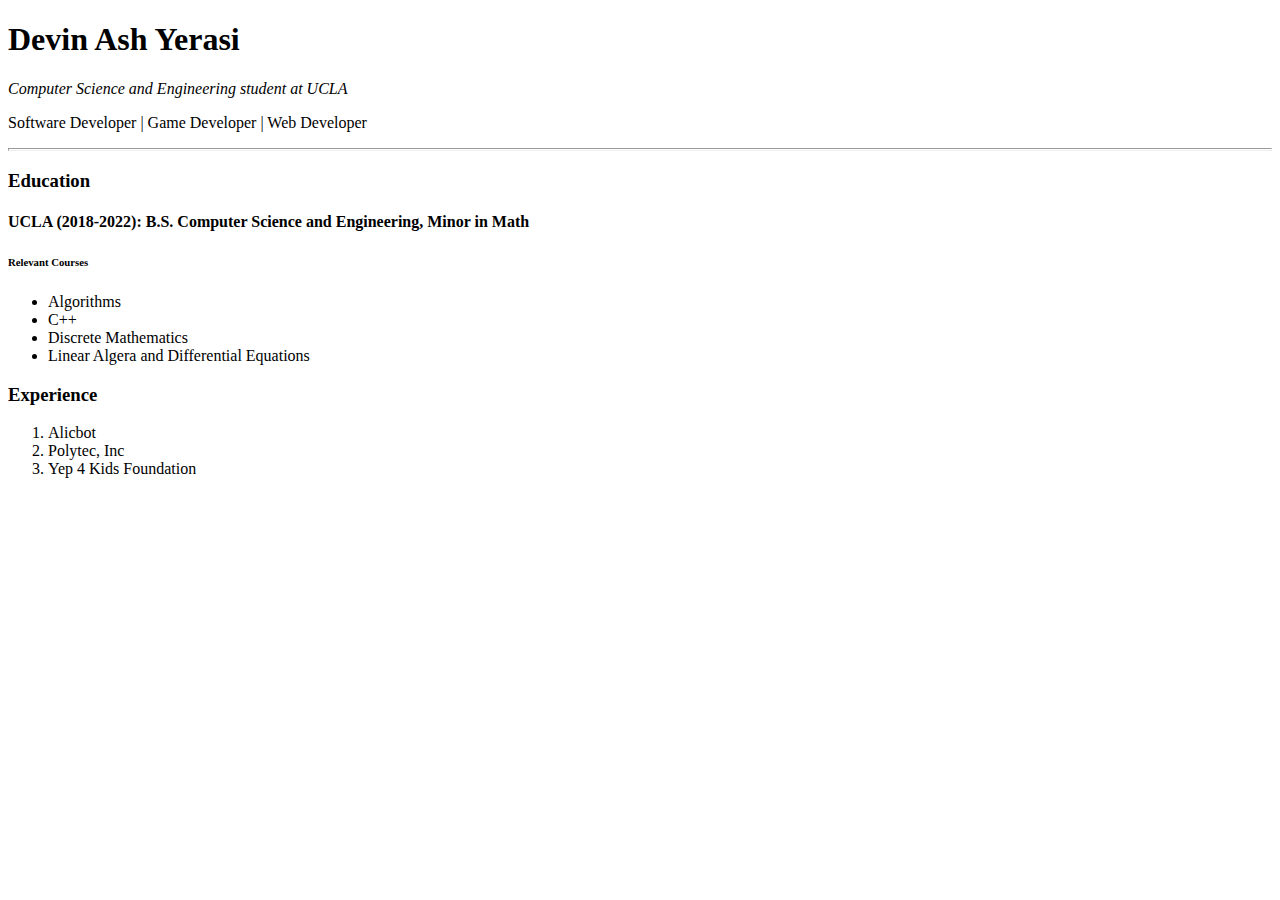
==== index.html @ f64c1835 "Add files via upload" ====
<!DOCTYPE html>
<html>

<head>
  <meta charset="utf-8"> <!-- utf-8 covers all characters in unicode-->
  <title>🧙‍ Devin's Personal Site 🧙‍</title>
</head>

<body>
  <h1>Devin Ash Yerasi</h1>
  <p><em>Computer Science and Engineering student at UCLA</em></p>
  <!--emphasis tag does italics but civers content over looks-->
  <p>Software Developer | Game Developer | Web Developer</p>
  <hr noshade, size='3'>
  <h3>Education</h3>
  <h4>UCLA (2018-2022): B.S. Computer Science and Engineering, Minor in Math </h4>
  <h6>Relevant Courses</h6>
  <ul>
    <li>Algorithms</li>
    <li>C++</li>
    <li>Discrete Mathematics</li>
    <li>Linear Algera and Differential Equations</li>
  </ul>
  <h3>Experience</h3>
  <ol>
    <li>Alicbot</li>
    <li>Polytec, Inc</li>
    <li>Yep 4 Kids Foundation</li>
  </ol>
</body>

</html>
<meta description='Devin Yerasi Personal Website' />
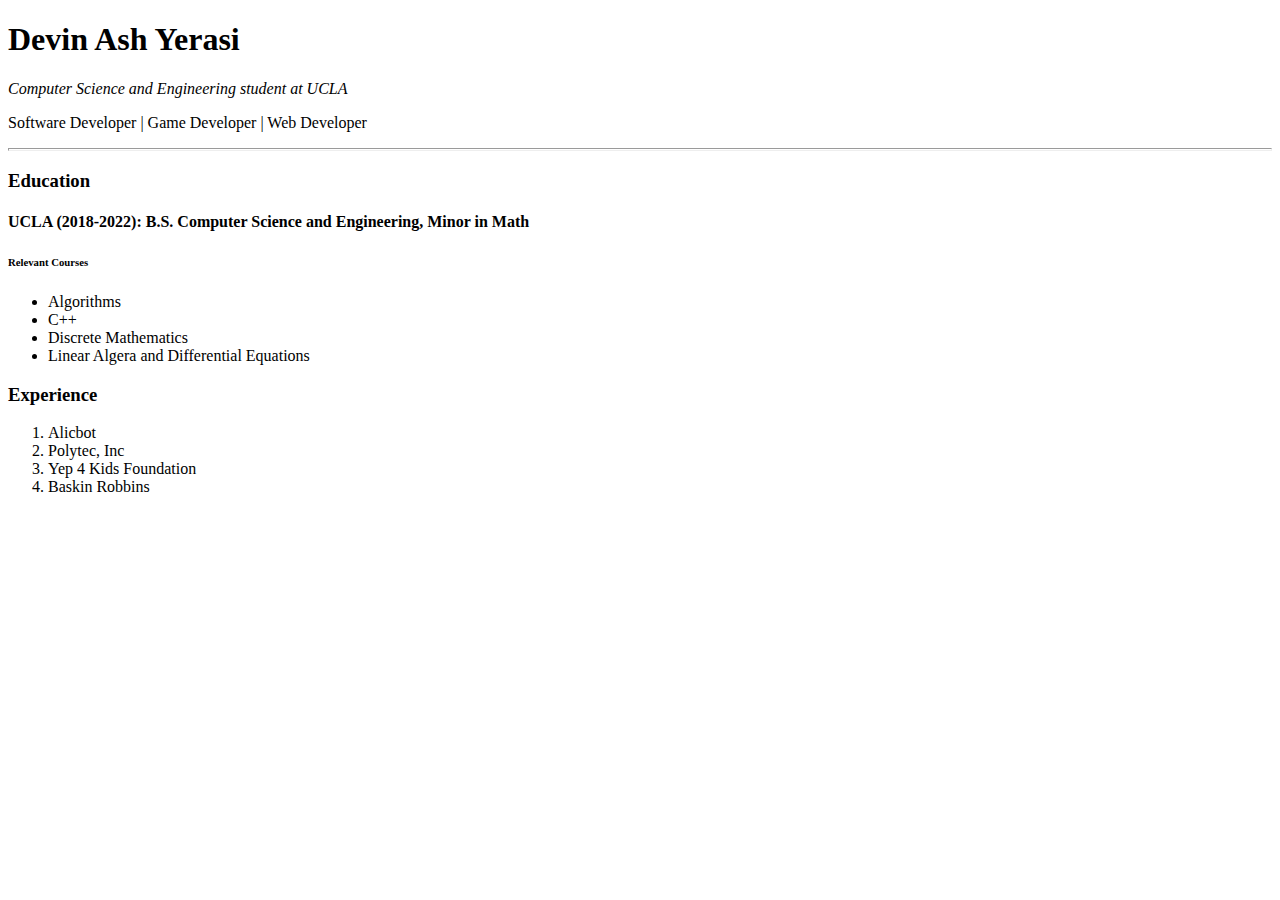
==== commit c63fab09: "Testing atom-git" ====
--- a/index.html
+++ b/index.html
@@ -26,6 +26,7 @@
     <li>Alicbot</li>
     <li>Polytec, Inc</li>
     <li>Yep 4 Kids Foundation</li>
+    <li>Baskin Robbins</li>
   </ol>
 </body>
 
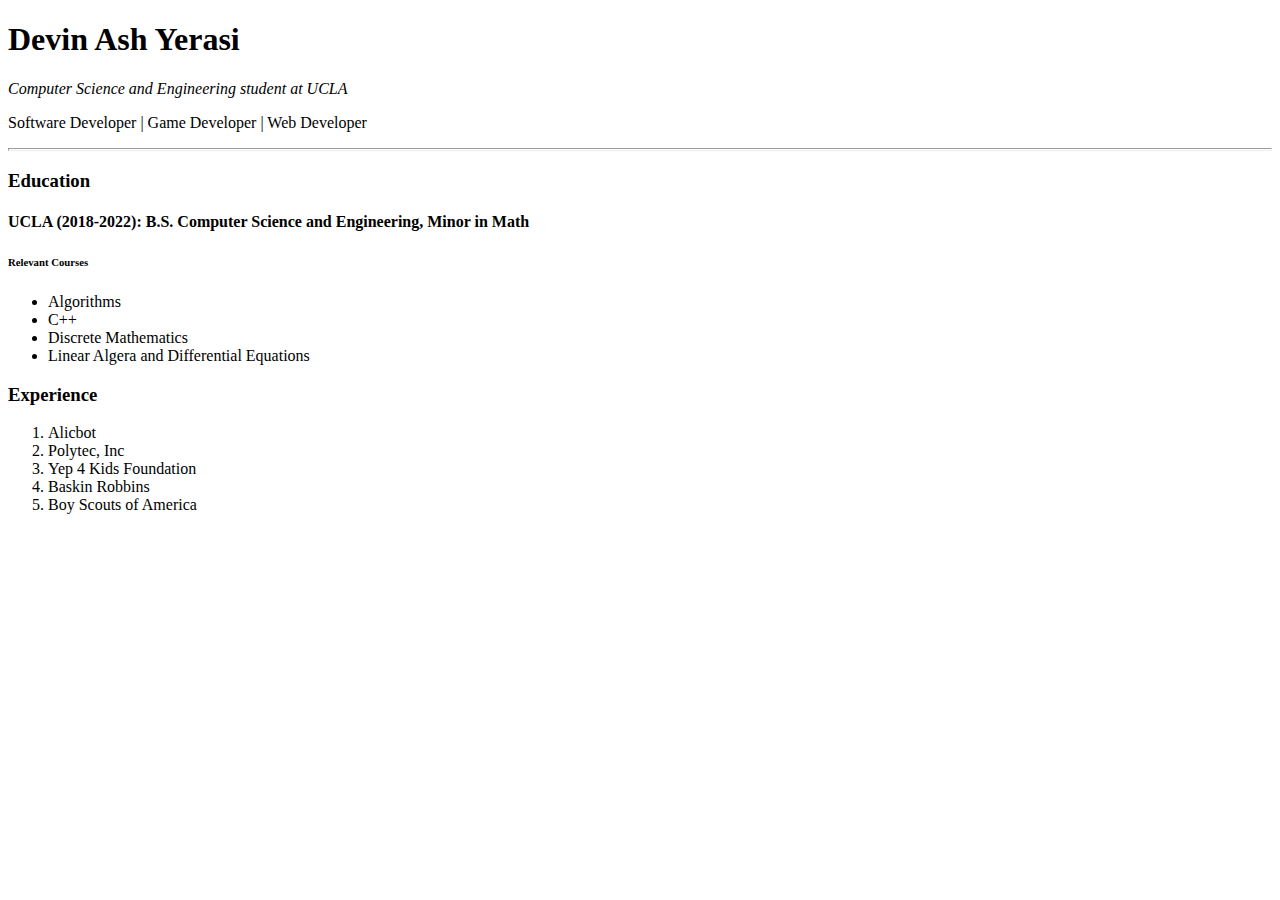
==== commit b642077f: "This branch will contain the HTML/CSS backbone to the website" ====
--- a/index.html
+++ b/index.html
@@ -27,6 +27,7 @@
     <li>Polytec, Inc</li>
     <li>Yep 4 Kids Foundation</li>
     <li>Baskin Robbins</li>
+    <li>Boy Scouts of America</li>
   </ol>
 </body>
 
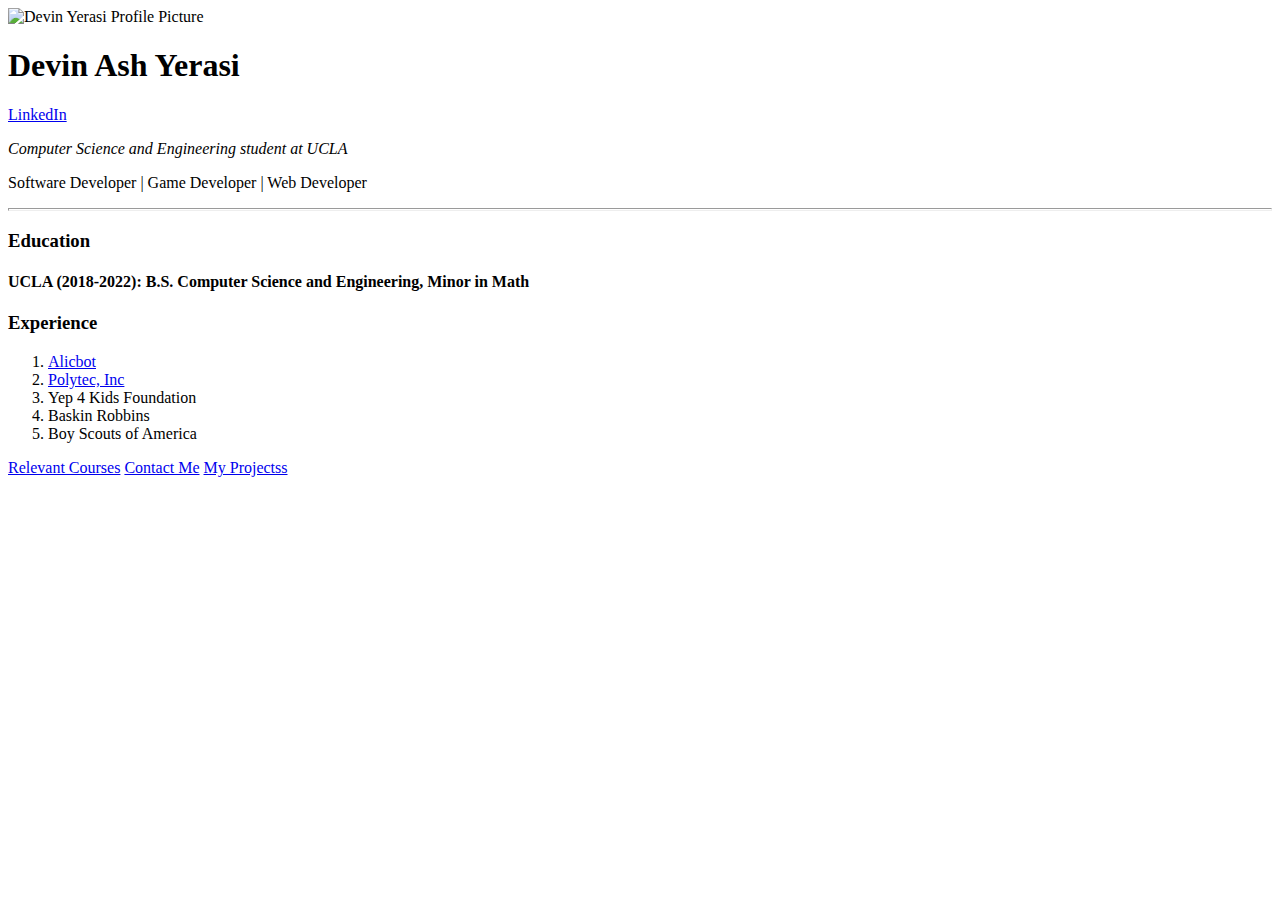
==== commit 3d0c0682: "Added new pages for projects, contact me, and relevant coursework" ====
--- a/index.html
+++ b/index.html
@@ -7,28 +7,30 @@
 </head>
 
 <body>
+  <img src='images/Devin Pic.png' width='150px' alt='Devin Yerasi Profile Picture' />
   <h1>Devin Ash Yerasi</h1>
+  <a href="https://www.linkedin.com/in/dyerasi/" target='_blank'>LinkedIn</a>
   <p><em>Computer Science and Engineering student at UCLA</em></p>
   <!--emphasis tag does italics but civers content over looks-->
   <p>Software Developer | Game Developer | Web Developer</p>
   <hr noshade, size='3'>
   <h3>Education</h3>
   <h4>UCLA (2018-2022): B.S. Computer Science and Engineering, Minor in Math </h4>
-  <h6>Relevant Courses</h6>
-  <ul>
-    <li>Algorithms</li>
-    <li>C++</li>
-    <li>Discrete Mathematics</li>
-    <li>Linear Algera and Differential Equations</li>
-  </ul>
+
+
+
   <h3>Experience</h3>
   <ol>
-    <li>Alicbot</li>
-    <li>Polytec, Inc</li>
+    <li><a href="https://alichbot.com/welcome" target='_blank'>Alicbot</a></li>
+    <li><a href="https://www.polytec.com/int/" target='_blank'>Polytec, Inc</a></li>
     <li>Yep 4 Kids Foundation</li>
     <li>Baskin Robbins</li>
     <li>Boy Scouts of America</li>
   </ol>
+
+  <a href="relevant_courses.html">Relevant Courses</a>
+  <a href="contact.html">Contact Me</a>
+  <a href="projects.html">My Projectss</a>
 </body>
 
 </html>
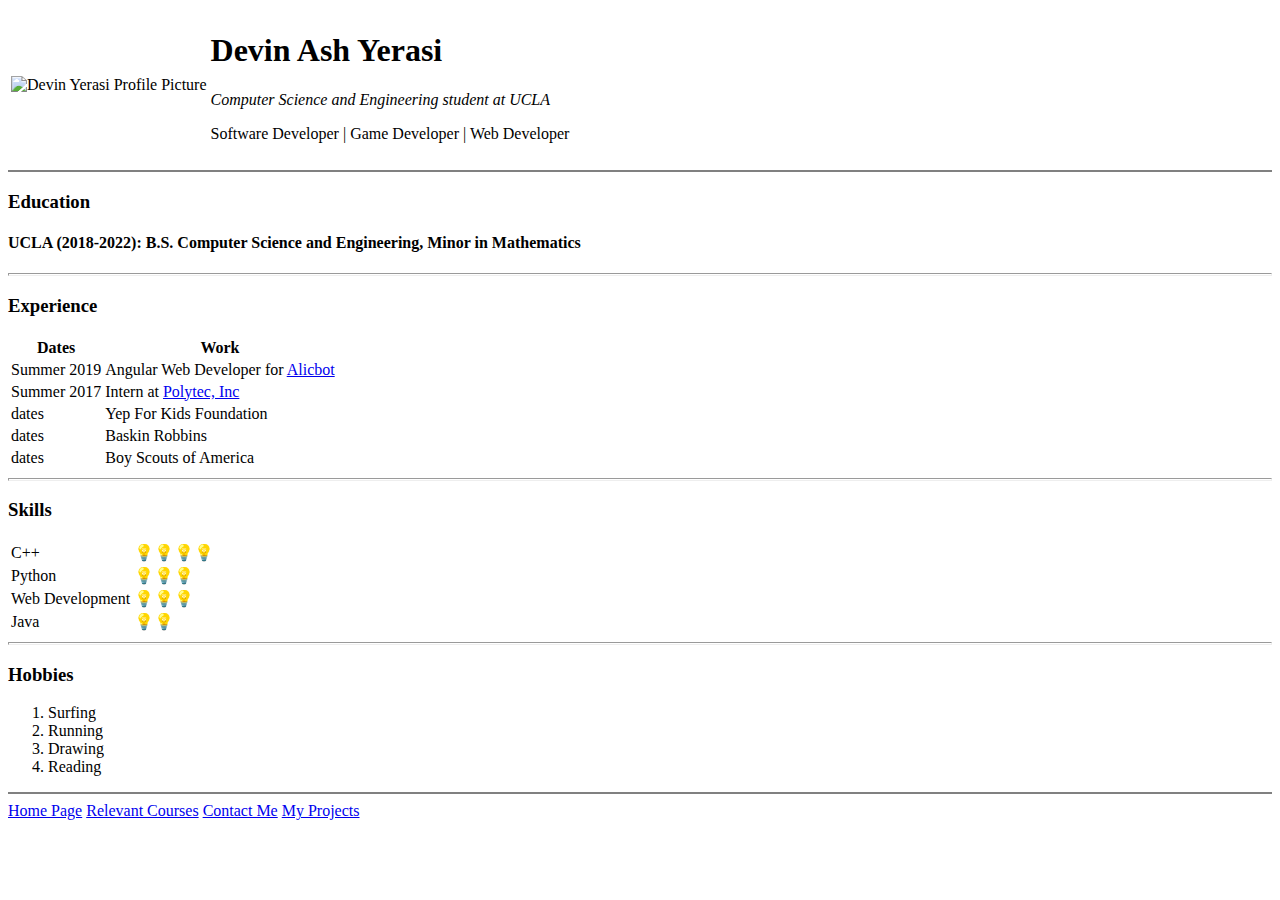
==== commit 8f9190b4: "Added more structure to overall website + tables" ====
--- a/index.html
+++ b/index.html
@@ -7,30 +7,92 @@
 </head>
 
 <body>
-  <img src='images/Devin Pic.png' width='150px' alt='Devin Yerasi Profile Picture' />
-  <h1>Devin Ash Yerasi</h1>
-  <a href="https://www.linkedin.com/in/dyerasi/" target='_blank'>LinkedIn</a>
-  <p><em>Computer Science and Engineering student at UCLA</em></p>
-  <!--emphasis tag does italics but civers content over looks-->
-  <p>Software Developer | Game Developer | Web Developer</p>
-  <hr noshade, size='3'>
+  <table>
+    <tr>
+      <td><img src='images/Devin Pic.png' width='150px' alt='Devin Yerasi Profile Picture' /></td>
+      <td>
+        <h1>Devin Ash Yerasi</h1>
+        <p><em>Computer Science and Engineering student at UCLA</em></p>
+        <!--emphasis tag does italics but civers content over looks-->
+        <p>Software Developer | Game Developer | Web Developer</p>
+      </td>
+    </tr>
+  </table>
+  <hr noshade>
   <h3>Education</h3>
-  <h4>UCLA (2018-2022): B.S. Computer Science and Engineering, Minor in Math </h4>
+  <h4>UCLA (2018-2022): B.S. Computer Science and Engineering, Minor in Mathematics </h4>
 
 
+  <hr noshade, size='3'>
+  <h3>Experience</h3>
+  <table>
+    <thead>
+      <tr>
+        <th>Dates</th>
+        <th>Work</th>
+      </tr>
+    </thead>
+    <tbody>
+      <tr>
+        <td>Summer 2019</td>
+        <td>Angular Web Developer for <a href="https://alichbot.com/welcome" target='_blank'>Alicbot</a></td>
+      </tr>
+      <tr>
+        <td>Summer 2017</td>
+        <td>Intern at <a href="https://www.polytec.com/int/" target='_blank'>Polytec, Inc</a></td>
+      </tr>
+      <tr>
+        <td>dates</td>
+        <td>Yep For Kids Foundation</td>
+      </tr>
+      <tr>
+        <td>dates</td>
+        <td>Baskin Robbins</td>
+      </tr>
+      <tr>
+        <td>dates</td>
+        <td>Boy Scouts of America</td>
+      </tr>
+    </tbody>
 
-  <h3>Experience</h3>
+  </table>
+
+  <hr noshade, size='3'>
+  <h3>Skills</h3>
+  <table>
+    <tr>
+      <td>C++</td>
+      <td>💡💡💡💡</td>
+    </tr>
+    <tr>
+      <td>Python</td>
+      <td>💡💡💡</td>
+    </tr>
+    <tr>
+      <td>Web Development</td>
+      <td>💡💡💡</td>
+    </tr>
+    <tr>
+      <td>Java</td>
+      <td>💡💡</td>
+    </tr>
+  </table>
+
+  <hr noshade, size='3'>
+  <h3>Hobbies</h3>
   <ol>
-    <li><a href="https://alichbot.com/welcome" target='_blank'>Alicbot</a></li>
-    <li><a href="https://www.polytec.com/int/" target='_blank'>Polytec, Inc</a></li>
-    <li>Yep 4 Kids Foundation</li>
-    <li>Baskin Robbins</li>
-    <li>Boy Scouts of America</li>
+    <li>Surfing</li>
+    <li>Running</li>
+    <li>Drawing</li>
+    <li>Reading</li>
   </ol>
 
+
+  <hr noshade>
+  <a href="index.html">Home Page</a>
   <a href="relevant_courses.html">Relevant Courses</a>
   <a href="contact.html">Contact Me</a>
-  <a href="projects.html">My Projectss</a>
+  <a href="projects.html">My Projects</a>
 </body>
 
 </html>
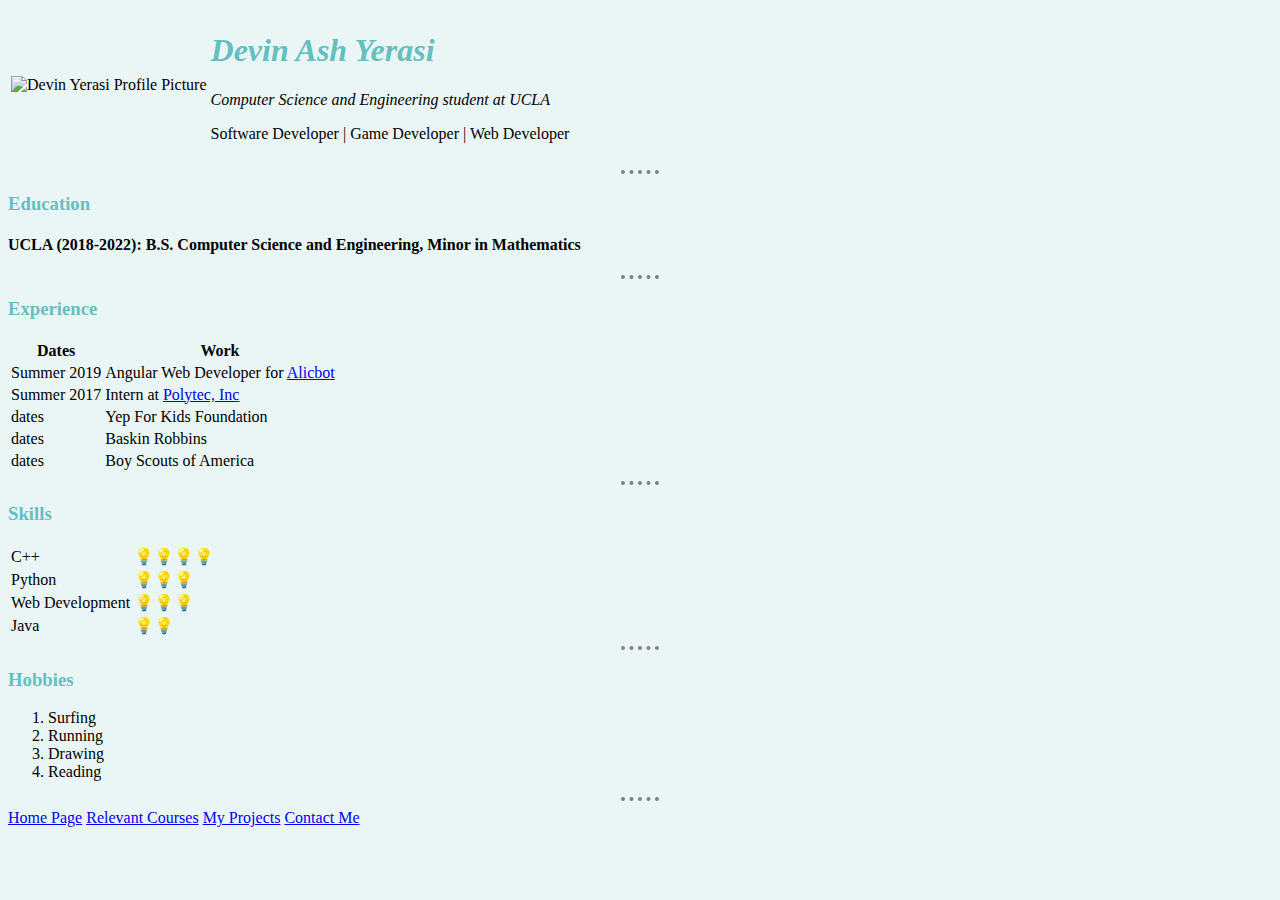
==== commit 74226dac: "Added css style sheet" ====
--- a/index.html
+++ b/index.html
@@ -3,7 +3,9 @@
 
 <head>
   <meta charset="utf-8"> <!-- utf-8 covers all characters in unicode-->
-  <title>🧙‍ Devin's Personal Site 🧙‍</title>
+  <title>🧙‍ Devin Yerasi 🧙‍</title>
+
+  <link rel="stylesheet" href="css/styles.css">
 </head>
 
 <body>
@@ -23,7 +25,7 @@
   <h4>UCLA (2018-2022): B.S. Computer Science and Engineering, Minor in Mathematics </h4>
 
 
-  <hr noshade, size='3'>
+  <hr noshade>
   <h3>Experience</h3>
   <table>
     <thead>
@@ -57,7 +59,7 @@
 
   </table>
 
-  <hr noshade, size='3'>
+  <hr noshade>
   <h3>Skills</h3>
   <table>
     <tr>
@@ -78,7 +80,7 @@
     </tr>
   </table>
 
-  <hr noshade, size='3'>
+  <hr noshade>
   <h3>Hobbies</h3>
   <ol>
     <li>Surfing</li>
@@ -91,8 +93,8 @@
   <hr noshade>
   <a href="index.html">Home Page</a>
   <a href="relevant_courses.html">Relevant Courses</a>
+  <a href="projects.html">My Projects</a>
   <a href="contact.html">Contact Me</a>
-  <a href="projects.html">My Projects</a>
 </body>
 
 </html>
--- a/css/styles.css
+++ b/css/styles.css
@@ -0,0 +1,18 @@
+body{
+  background-color: #EAF6F6;
+}
+
+hr{
+  background-color:  #EAF6F6;
+  border-style: dotted none none;
+  border-width: 4px;
+  width: 3%;
+}
+
+h1, h3{
+  color:#66BFBF;
+}
+
+h1{
+  font-style: italic;
+}
